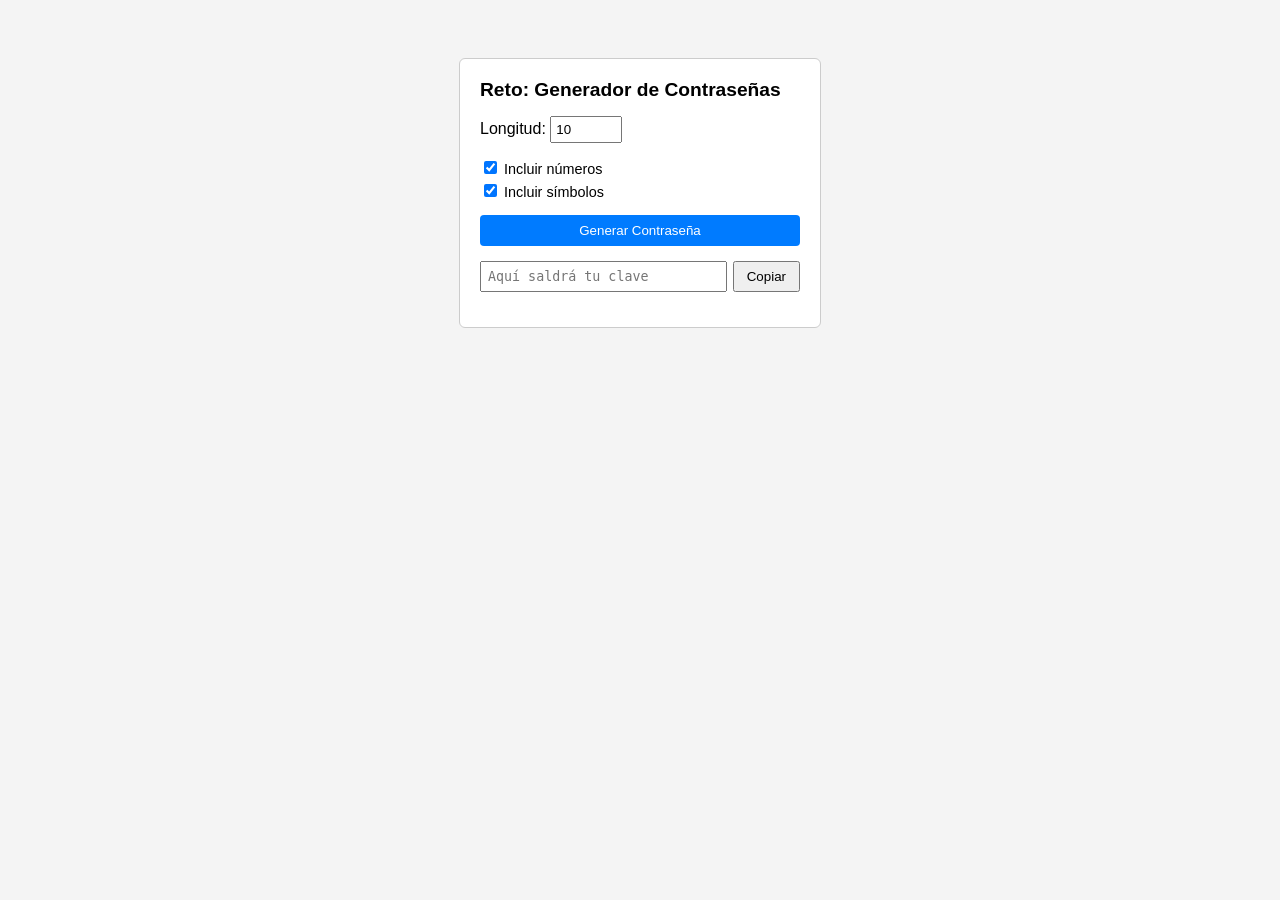
==== tecnet_omar/index.htm @ 636405ea "implementa mini pagina de generador de contrasenas" ====
<!DOCTYPE html>
<html lang="es">
<head>
  <meta charset="UTF-8">
  <title>Reto: Generador de Contraseñas</title>
  <link rel="stylesheet" href="styles.css">
</head>
<body>
  <div class="box">
    <h2>Reto: Generador de Contraseñas</h2>
    <p class="sub">  </p>

    <div class="campo">
      <label for="longitud">Longitud:</label>
      <input type="number" id="longitud" value="10" min="4" max="30">
    </div>

    <div class="opciones">
      <label><input type="checkbox" id="numeros" checked> Incluir números</label>
      <label><input type="checkbox" id="simbolos" checked> Incluir símbolos</label>
    </div>

    <button id="btn-generar">Generar Contraseña</button>

    <div class="resultado">
      <input type="text" id="resultado" readonly placeholder="Aquí saldrá tu clave">
      <button id="btn-copiar">Copiar</button>
    </div>
    <span id="mensaje"></span>
  </div>

  <script src="reto.js"></script>
</body>
</html>
---- tecnet_omar/styles.css ----
body {
  font-family: Arial, sans-serif;
  background-color: #f4f4f4;
  display: flex;
  justify-content: center;
  padding-top: 50px;
}

.box {
  background: #fff;
  border: 1px solid #ccc;
  border-radius: 6px;
  padding: 20px;
  width: 320px;
}

h2 {
  font-size: 1.2rem;
  margin-top: 0;
  margin-bottom: 4px;
}

.sub {
  color: #666;
  font-size: 0.85rem;
  margin-bottom: 15px;
}

.campo, .opciones, .resultado {
  margin-bottom: 15px;
}

.campo input {
  width: 60px;
  padding: 4px;
}

.opciones label {
  display: block;
  font-size: 0.9rem;
  margin: 4px 0;
  cursor: pointer;
}

button {
  cursor: pointer;
  padding: 6px 12px;
}

#btn-generar {
  width: 100%;
  background: #007bff;
  color: white;
  border: none;
  border-radius: 4px;
  padding: 8px;
  margin-bottom: 15px;
}

#btn-generar:hover {
  background: #0056b3;
}

.resultado {
  display: flex;
  gap: 6px;
}

#resultado {
  flex: 1;
  padding: 6px;
  font-family: monospace;
}

#mensaje {
  font-size: 0.85rem;
  color: green;
  display: block;
  text-align: center;
}
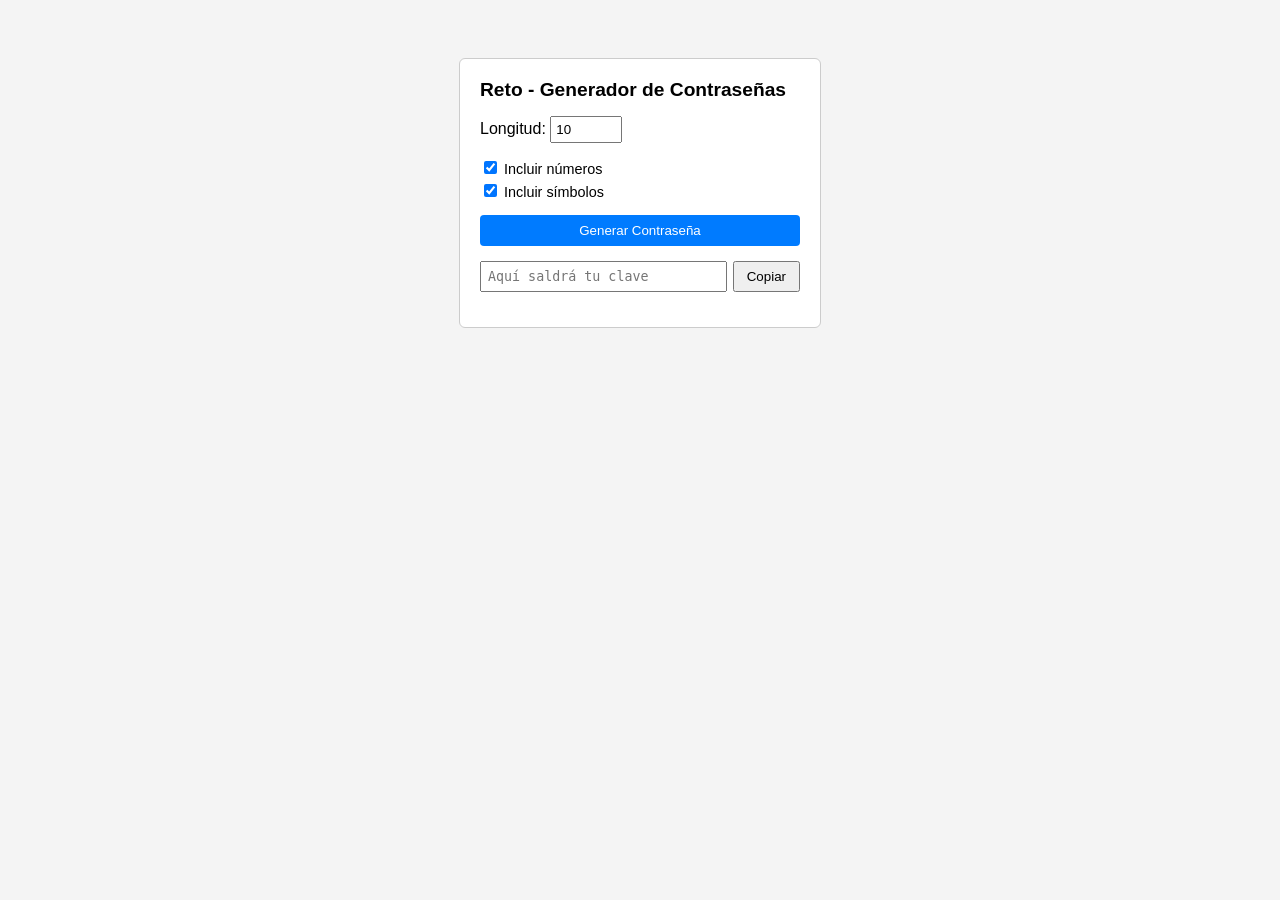
==== commit 1c8be38c: "Update index.htm" ====
--- a/tecnet_omar/index.htm
+++ b/tecnet_omar/index.htm
@@ -7,7 +7,7 @@
 </head>
 <body>
   <div class="box">
-    <h2>Reto: Generador de Contraseñas</h2>
+    <h2>Reto - Generador de Contraseñas</h2>
     <p class="sub">  </p>
 
     <div class="campo">
